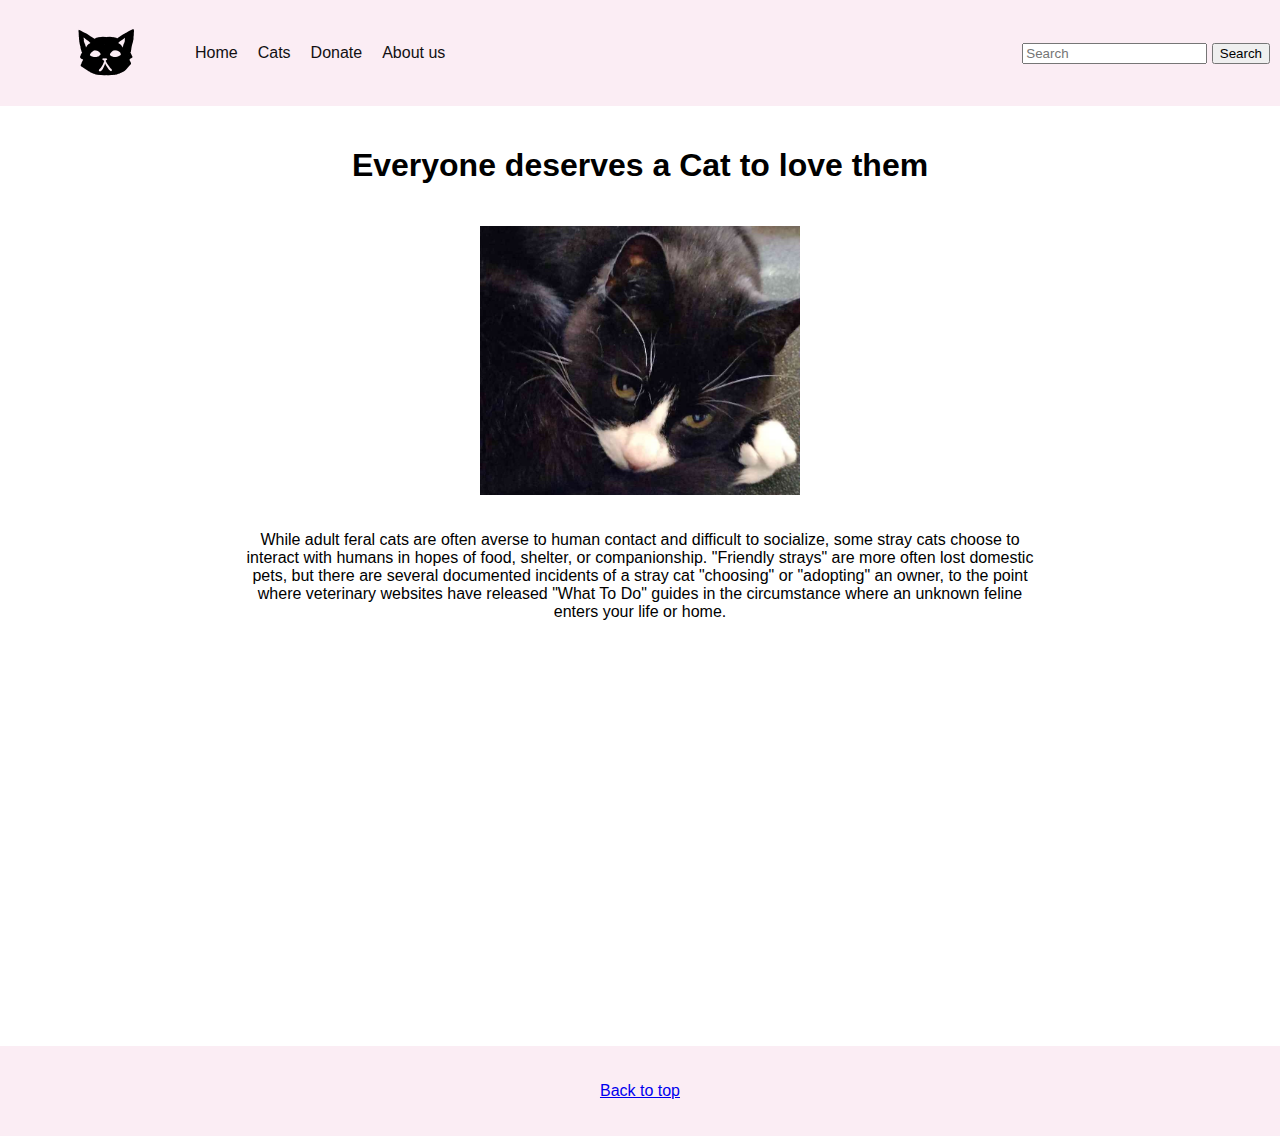
==== index.html @ 26f31d4b "path fixing still" ====
<!DOCTYPE html>
<html lang="en">

<head>
    <meta charset="UTF-8">
    <meta name="viewport" content="width=device-width, initial-scale=1.0">
    <title>Cat Distribution System</title>
    <link rel="stylesheet" href="css/styles-ella.css">
</head>

<body>
    <nav id="main-nav">
        <ul>
            <li>
                <a class="navbar-brand" href="index.html">
                    <img src="images/logo.png" alt="logo" height="50" width="auto">
                </a>
            </li>
            <li><a href="index.html">Home</a></li>
            <li><a href="pages/cats.html">Cats</a></li>
            <li><a href="pages/donate.html">Donate</a></li>
            <li><a href="pages/about.html">About us</a></li>
        </ul>
        <form>
            <input type="text" placeholder="Search" aria-label="Search">
            <button type="submit">Search</button>
        </form>
    </nav>

    <main class="homepage">
        <article id="C1">
            <h1>Everyone deserves a Cat to love them</h1>
            <img src="images/PeetuHomepage.jpg" class="image1" alt="Black and white cat">
            <p>While adult feral cats are often averse to human contact and difficult to socialize, some stray cats
                choose to interact with humans in hopes of food, shelter, or companionship. "Friendly strays" are more
                often lost domestic pets, but there are several documented incidents of a stray cat "choosing" or
                "adopting" an owner, to the point where veterinary websites have released "What To Do" guides in the
                circumstance where an unknown feline enters your life or home.</p>
        </article>
    </main>

    <footer class="footer">
        <a href="#main-nav">Back to top</a>
    </footer>

</body>

</html>
---- css/styles-ella.css ----
body{
    display: flex;
    flex-direction: column;
    height: 100%;
    margin: 0;
    font-family: 'Inter', Verdana, Geneva, Tahoma, sans-serif;
}
.footer {
    background: #fbedf4;
    display: flex;
    align-items: center;
    justify-content: center;
    height: 10vh;
}

#main-nav {
    background: #fbedf4;
    display: flex;
    justify-content: space-between;
    align-items: center;
    padding: 10px;
}

#main-nav form {
    margin-left: auto; }

#main-nav ul {
    list-style: none;
    display: flex;
    align-items: center;
}

#main-nav ul li {
    margin-right: 20px;
}

#main-nav a {
    text-decoration: none;
    color: rgb(17, 16, 18);
}

#main-nav a:hover {
    color: rgb(255, 82, 243);
    text-decoration: underline;
}

.homepage {
    display: flex;
    justify-content: center;
    align-items: center;
    flex-direction: column;
    padding: 20px;
    height: 100vh;
}

#C1 {
    text-align: center;
    max-width: 800px;
    margin: auto;
    display: flex;
    flex-direction: column;
    align-items: center;
    height: 100vh;
}

.image1 {
    margin: 20px 0;
    max-width: 40%;
    height: auto; 
}

@media (max-width: 600px) {
    #main-nav {
        flex-direction: column;
        align-items: flex-start;
    }

    #main-nav form {
        margin: 10px 0;
    }

    #main-nav ul {
        margin-top: 10px;
        justify-content: flex-start;
    }

    #main-nav ul li {
        margin-right: 0;
        margin-bottom: 10px;
    }
}
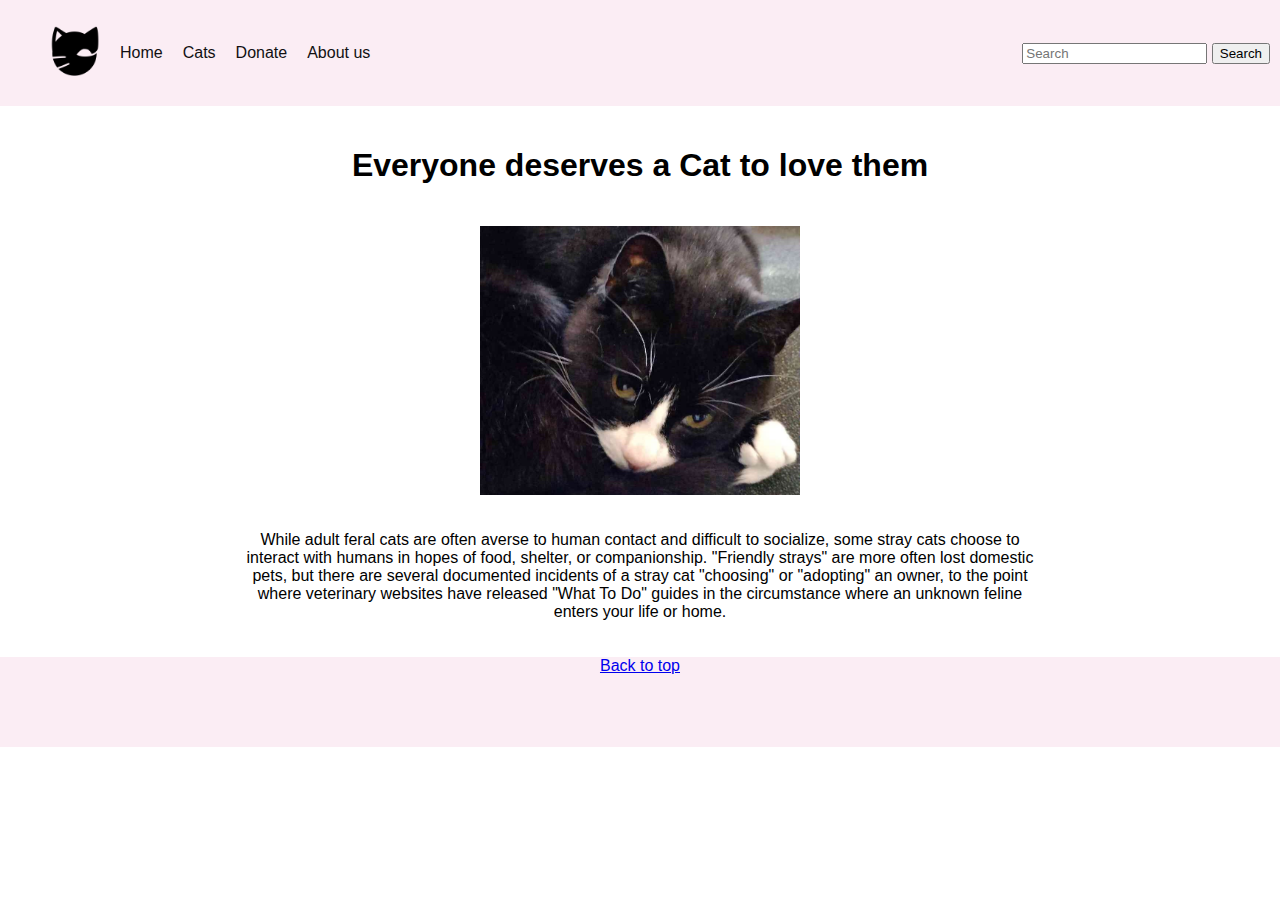
==== commit 3820a4a3: "Logo updated and pawprints added to about page" ====
--- a/index.html
+++ b/index.html
@@ -13,7 +13,7 @@
         <ul>
             <li>
                 <a class="navbar-brand" href="index.html">
-                    <img src="images/logo.png" alt="logo" height="50" width="auto">
+                    <img src="images/catLogo.png" alt="logo" height="50" width="auto">
                 </a>
             </li>
             <li><a href="index.html">Home</a></li>
--- a/css/styles-ella.css
+++ b/css/styles-ella.css
@@ -1,15 +1,14 @@
-body{
+body {
     display: flex;
     flex-direction: column;
     height: 100%;
     margin: 0;
     font-family: 'Inter', Verdana, Geneva, Tahoma, sans-serif;
 }
+
 .footer {
     background: #fbedf4;
-    display: flex;
-    align-items: center;
-    justify-content: center;
+    text-align: center;
     height: 10vh;
 }
 
@@ -22,7 +21,8 @@
 }
 
 #main-nav form {
-    margin-left: auto; }
+    margin-left: auto;
+}
 
 #main-nav ul {
     list-style: none;
@@ -45,12 +45,10 @@
 }
 
 .homepage {
-    display: flex;
     justify-content: center;
     align-items: center;
     flex-direction: column;
     padding: 20px;
-    height: 100vh;
 }
 
 #C1 {
@@ -60,13 +58,17 @@
     display: flex;
     flex-direction: column;
     align-items: center;
-    height: 100vh;
 }
 
 .image1 {
     margin: 20px 0;
     max-width: 40%;
-    height: auto; 
+    height: auto;
+}
+
+.websiteDivider {
+    width: 100%;
+    height: auto;
 }
 
 @media (max-width: 600px) {
@@ -88,4 +90,4 @@
         margin-right: 0;
         margin-bottom: 10px;
     }
-}
+}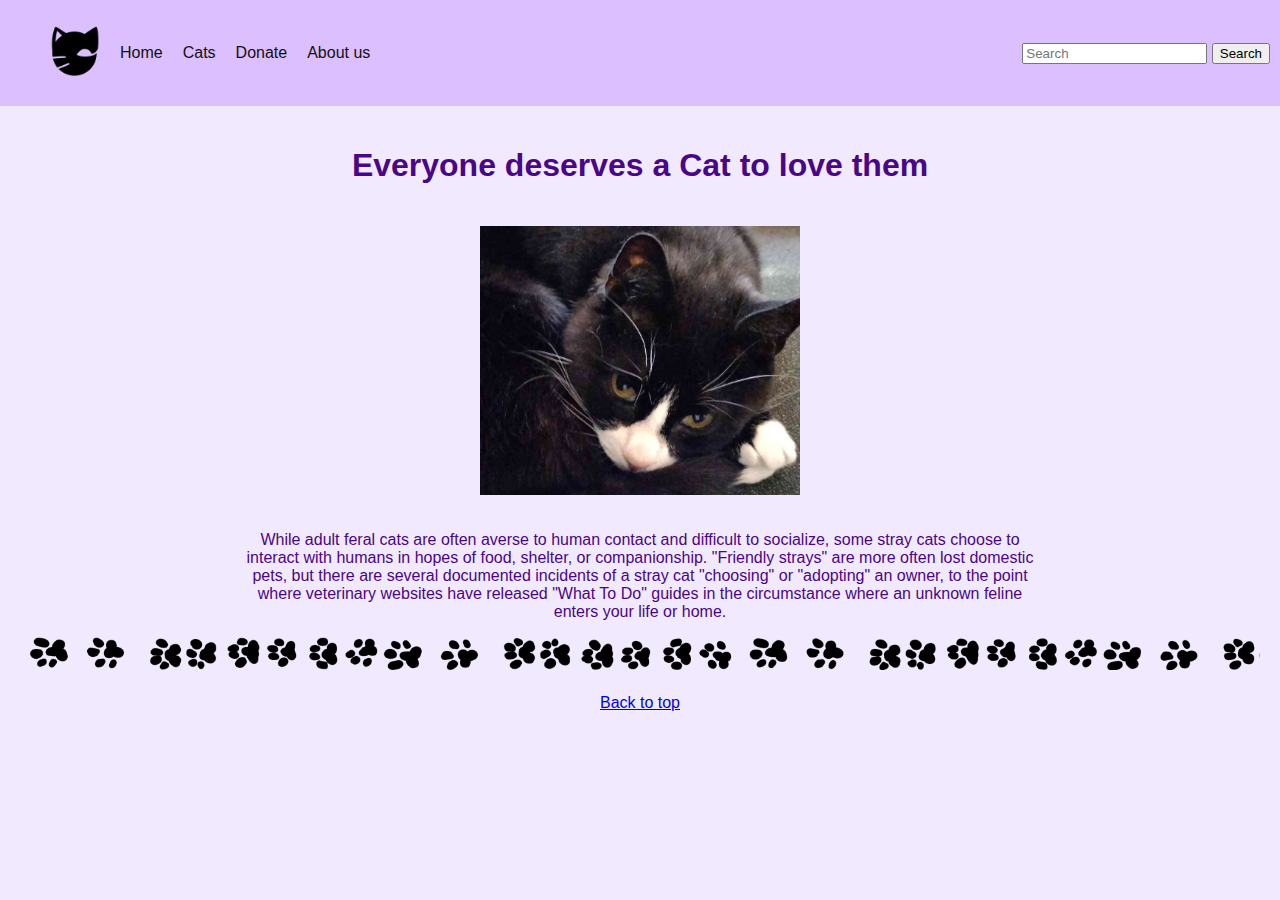
==== commit 2194f527: "Added alt text to cats page and made cats page more mobile friendly" ====
--- a/index.html
+++ b/index.html
@@ -37,6 +37,10 @@
                 "adopting" an owner, to the point where veterinary websites have released "What To Do" guides in the
                 circumstance where an unknown feline enters your life or home.</p>
         </article>
+        <img src="images/websiteDividerPic.png" class="websiteDivider" alt="Pawprints">
+        <article id="C2">
+            
+        </article>
     </main>
 
     <footer class="footer">
--- a/css/styles-ella.css
+++ b/css/styles-ella.css
@@ -1,19 +1,20 @@
 body {
+    background-color: #F1EAFF;
     display: flex;
     flex-direction: column;
     height: 100%;
     margin: 0;
     font-family: 'Inter', Verdana, Geneva, Tahoma, sans-serif;
+    color: #4a0686;
 }
 
 .footer {
-    background: #fbedf4;
     text-align: center;
     height: 10vh;
 }
 
 #main-nav {
-    background: #fbedf4;
+    background: #DCBFFF;
     display: flex;
     justify-content: space-between;
     align-items: center;
@@ -41,6 +42,10 @@
 
 #main-nav a:hover {
     color: rgb(255, 82, 243);
+    text-decoration: underline;
+}
+#main-nav a:visited {
+    color: rgb(99, 0, 92);
     text-decoration: underline;
 }
 
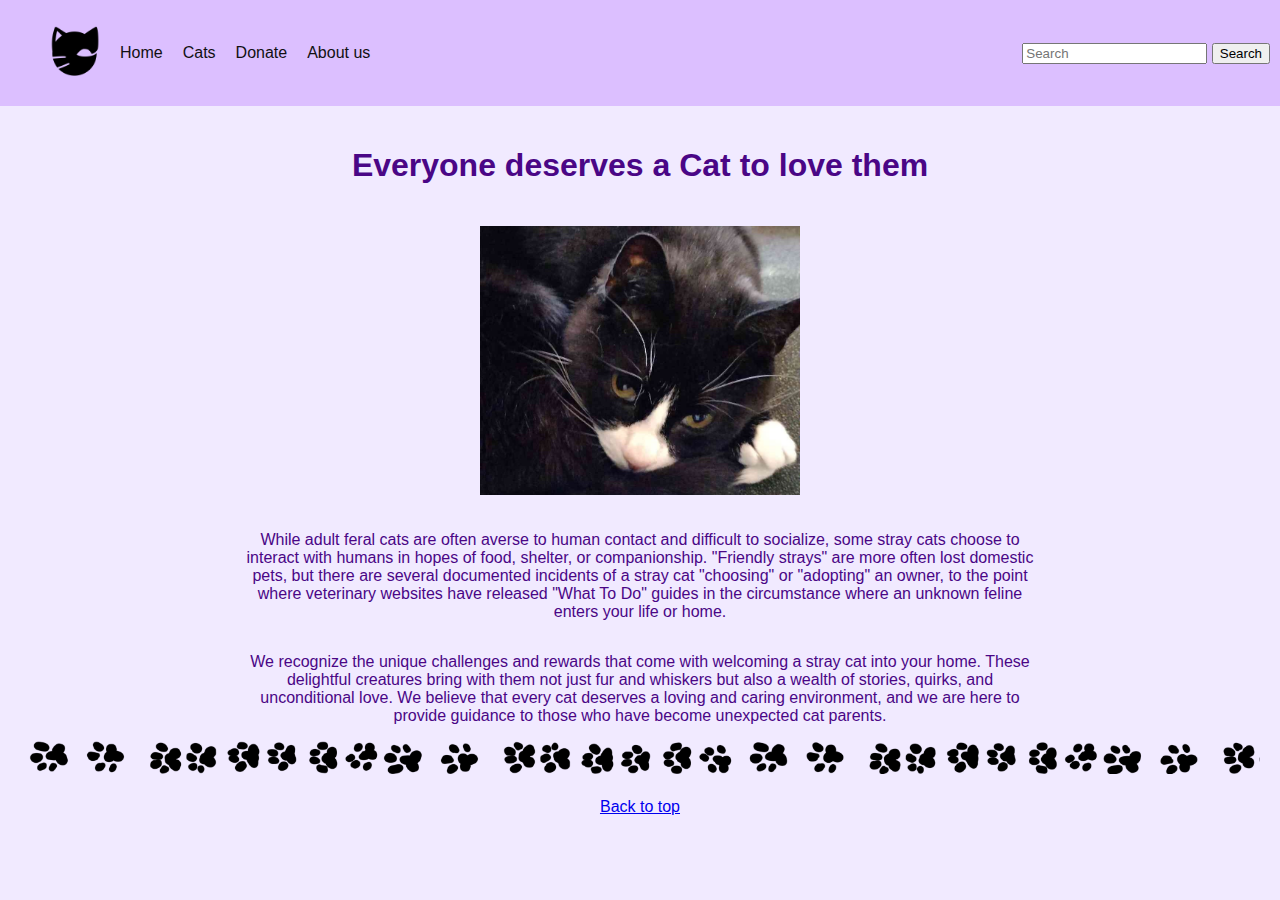
==== commit a12725dc: "More text to index page" ====
--- a/index.html
+++ b/index.html
@@ -4,6 +4,8 @@
 <head>
     <meta charset="UTF-8">
     <meta name="viewport" content="width=device-width, initial-scale=1.0">
+    <meta name="description" content="Cat Distribution System, your local cat adoption shelter.">
+    <link rel="icon" type="image/x-icon" href="../images/favicon-32x32.png">
     <title>Cat Distribution System</title>
     <link rel="stylesheet" href="css/styles-ella.css">
 </head>
@@ -37,10 +39,15 @@
                 "adopting" an owner, to the point where veterinary websites have released "What To Do" guides in the
                 circumstance where an unknown feline enters your life or home.</p>
         </article>
+        <article id="C2">
+            <p>
+                We recognize the unique challenges and rewards that come with welcoming a stray cat into your home.
+                These delightful creatures bring with them not just fur and whiskers but also a wealth of stories,
+                quirks, and unconditional love. We believe that every cat deserves a loving and caring environment, and
+                we are here to provide guidance to those who have become unexpected cat parents.
+            </p>
+        </article>
         <img src="images/websiteDividerPic.png" class="websiteDivider" alt="Pawprints">
-        <article id="C2">
-            
-        </article>
     </main>
 
     <footer class="footer">
@@ -49,4 +56,4 @@
 
 </body>
 
-</html>
+</html>--- a/css/styles-ella.css
+++ b/css/styles-ella.css
@@ -56,7 +56,7 @@
     padding: 20px;
 }
 
-#C1 {
+#C1, #C2 {
     text-align: center;
     max-width: 800px;
     margin: auto;
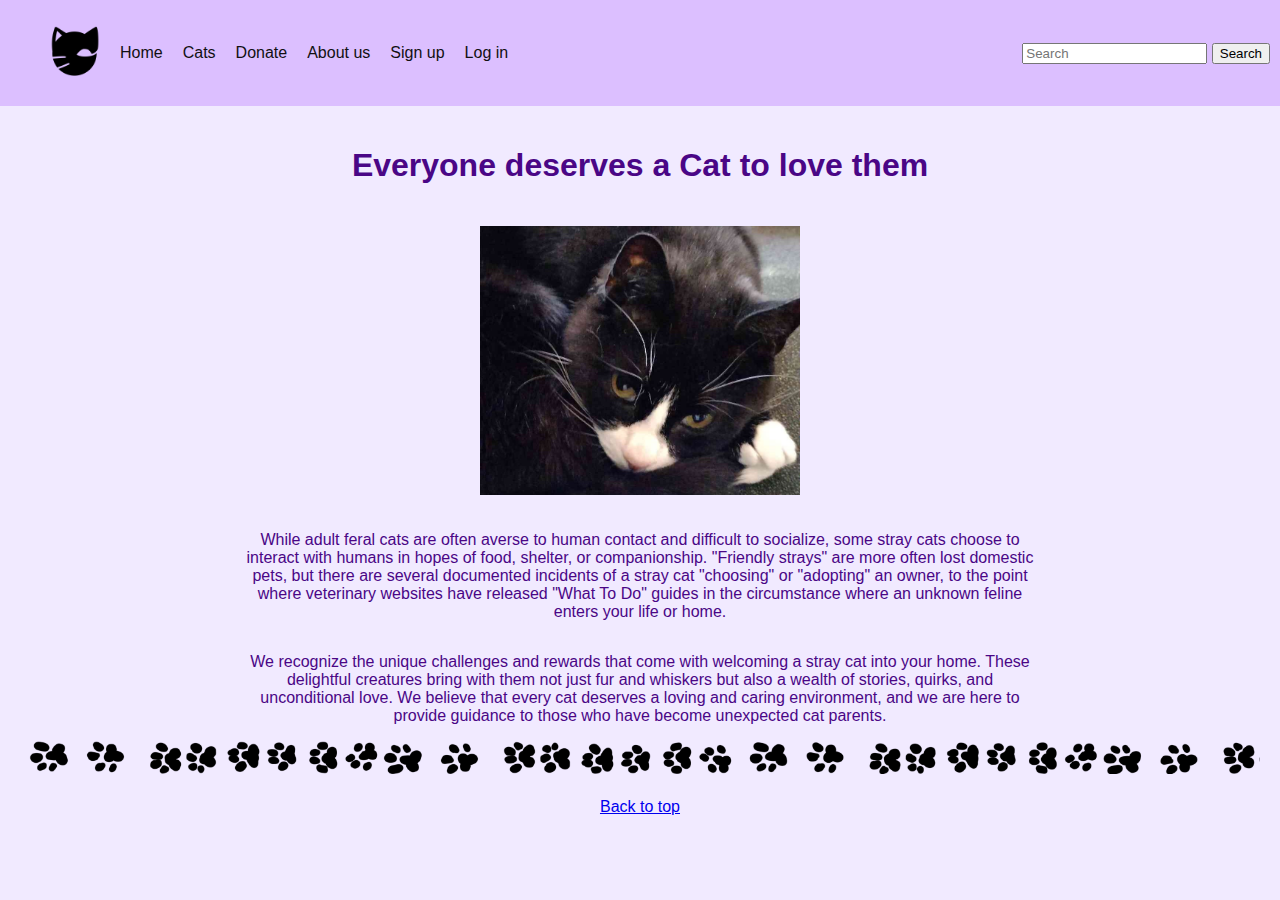
==== commit d49248db: "muutoksia" ====
--- a/index.html
+++ b/index.html
@@ -22,6 +22,8 @@
             <li><a href="pages/cats.html">Cats</a></li>
             <li><a href="pages/donate.html">Donate</a></li>
             <li><a href="pages/about.html">About us</a></li>
+            <li><a href="pages/signup.html">Sign up</a></li>
+            <li><a href="pages/login.html">Log in</a></li>
         </ul>
         <form>
             <input type="text" placeholder="Search" aria-label="Search">
--- a/css/styles-ella.css
+++ b/css/styles-ella.css
@@ -82,6 +82,10 @@
         align-items: flex-start;
     }
 
+    #main-nav a{
+        padding: 3px;
+    }
+
     #main-nav form {
         margin: 10px 0;
     }
